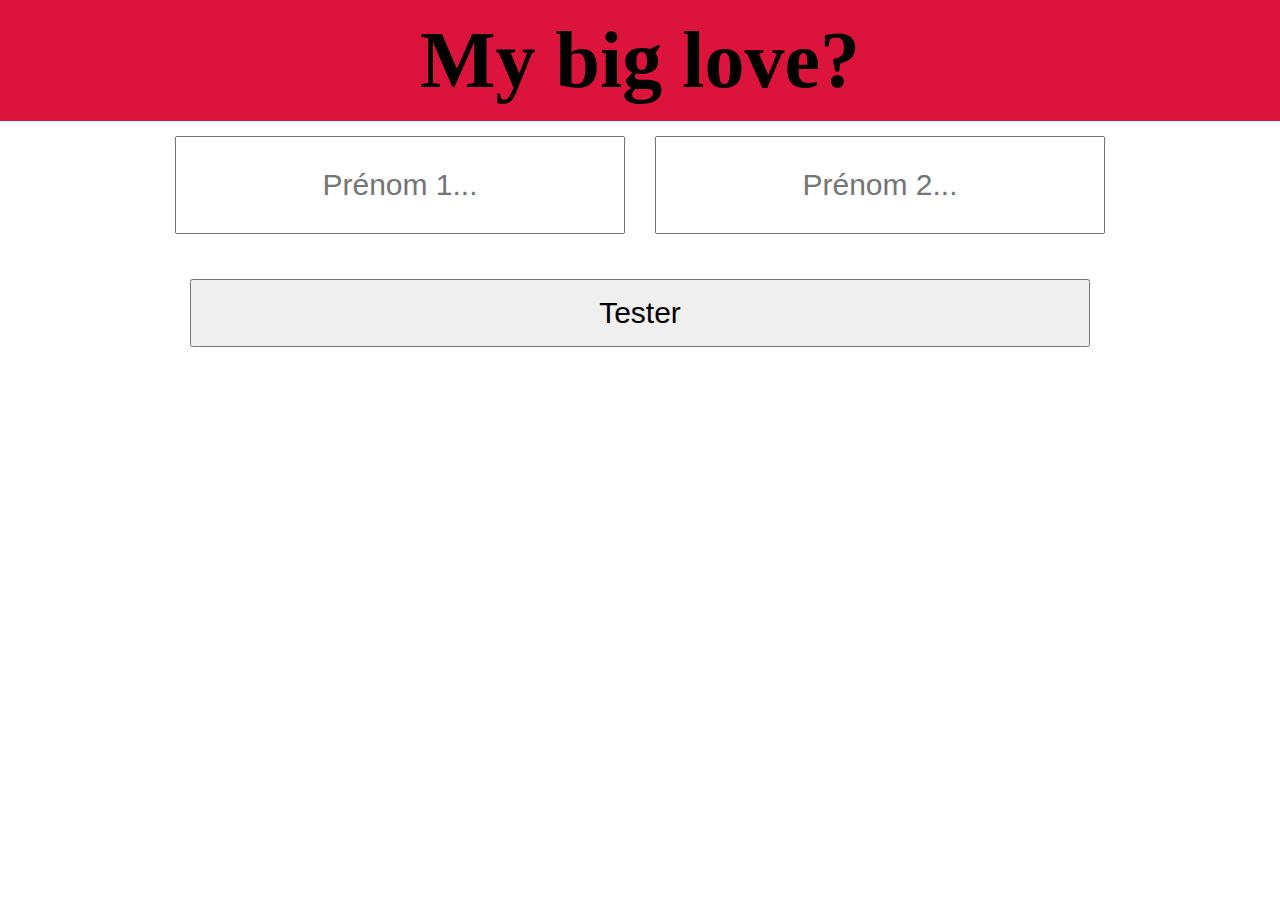
==== myLove.html @ b3fb0937 "Add files via upload" ====
<!DOCTYPE html>
<html lang="en">
<head>
    <meta charset="UTF-8">
    <meta name="viewport" content="width=device-width, initial-scale=1.0">
    <link rel="stylesheet" href="myLove.css" type="text/css">
    <title>My Love</title>
</head>
<body>
    <h1>My big love?</h1>
    
    <form>
        <input type="text" id="prenom1" name="prenom1" value="" placeholder="Prénom 1..." autocomplete="off"><br>
        <input type="text" id="prenom2" name="prenom2" value="" placeholder="Prénom 2..." autocomplete="off"><br>
        <input type="button" id="bouton" value="Tester" onclick="controle()">
    </form>

    <p id="demo"></p>
    
      

    

    <script src="myLove.js"></script>
</body>
</html>
---- myLove.css ----
*{
    margin: 0;
    padding: 0;
}

h1{
    font-size: 80px;
    text-align: center;
    padding-top: 15px;
    padding-bottom: 15px;
    background-color: crimson;
}

form{
    display: grid;
    grid-template-columns: 1fr 2fr 2fr 1fr;
    grid-template-rows: 1fr 1fr;
    
}

#prenom1{
    display: grid;
    grid-column: 2;
    margin: 15px;
    padding: 30px;
    font-size: 30px;
    text-align: center;
}
#prenom2{
    display: grid;
    grid-column: 3;
    grid-row: 1;
    margin: 15px;
    padding: 30px;
    font-size: 30px;
    text-align: center;
}
#bouton{
    display: grid;
    grid-row: 2;
    grid-column: 2 / 4;
    margin: 30px;
    font-size: 30px;
}

#demo{
    text-align: center;
    font-size: 60px;
    margin-top: 50px;
    font-weight: bolder;
}
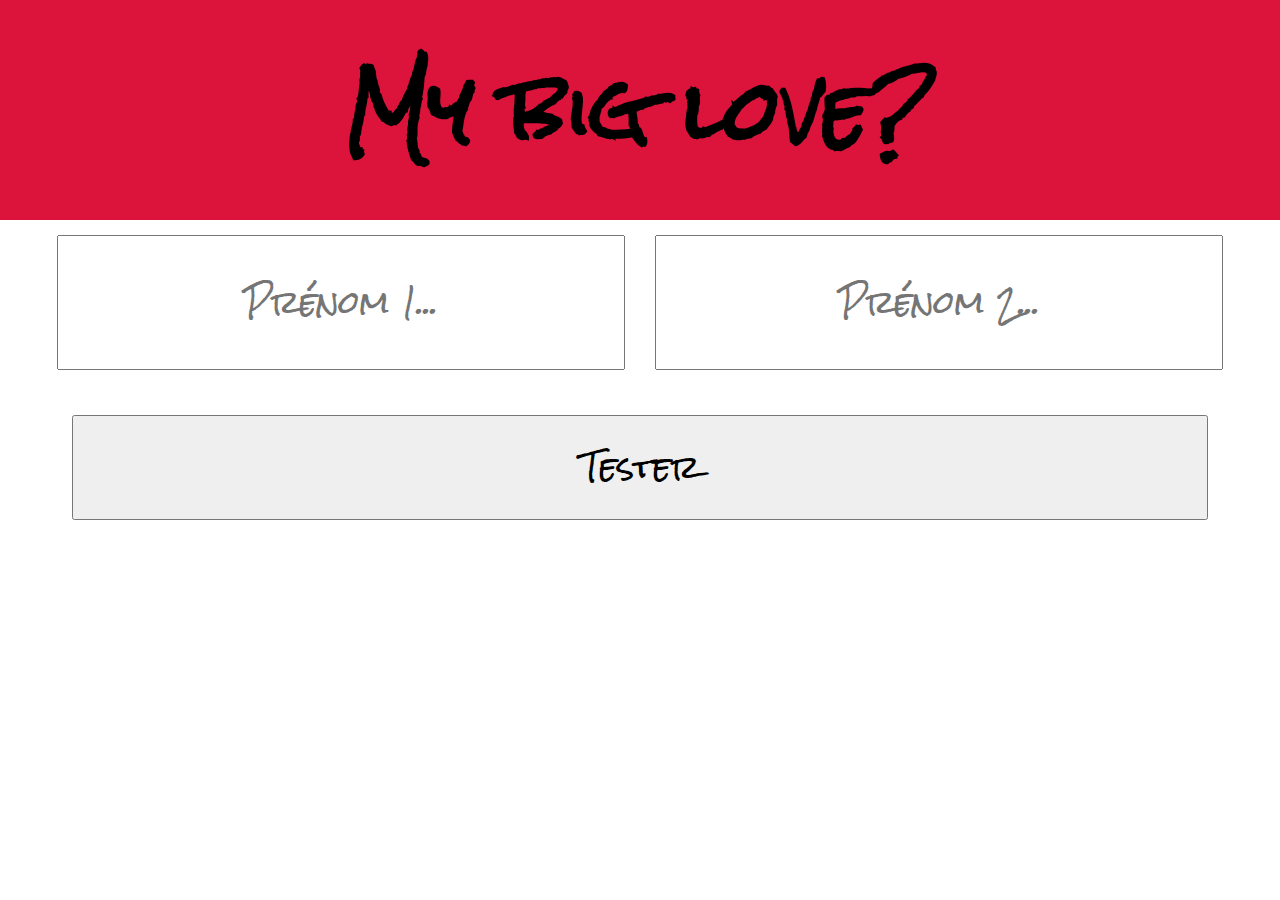
==== commit a038e706: "fonts" ====
--- a/myLove.html
+++ b/myLove.html
@@ -1,9 +1,11 @@
-<!DOCTYPE html>
+ <!DOCTYPE html>
 <html lang="en">
 <head>
     <meta charset="UTF-8">
     <meta name="viewport" content="width=device-width, initial-scale=1.0">
     <link rel="stylesheet" href="myLove.css" type="text/css">
+    <link rel="preconnect" href="https://fonts.gstatic.com">
+    <link href="https://fonts.googleapis.com/css2?family=Rock+Salt&display=swap" rel="stylesheet">
     <title>My Love</title>
 </head>
 <body>
--- a/myLove.css
+++ b/myLove.css
@@ -1,6 +1,8 @@
 *{
     margin: 0;
     padding: 0;
+    font-family: 'Rock Salt', cursive;
+
 }
 
 h1{
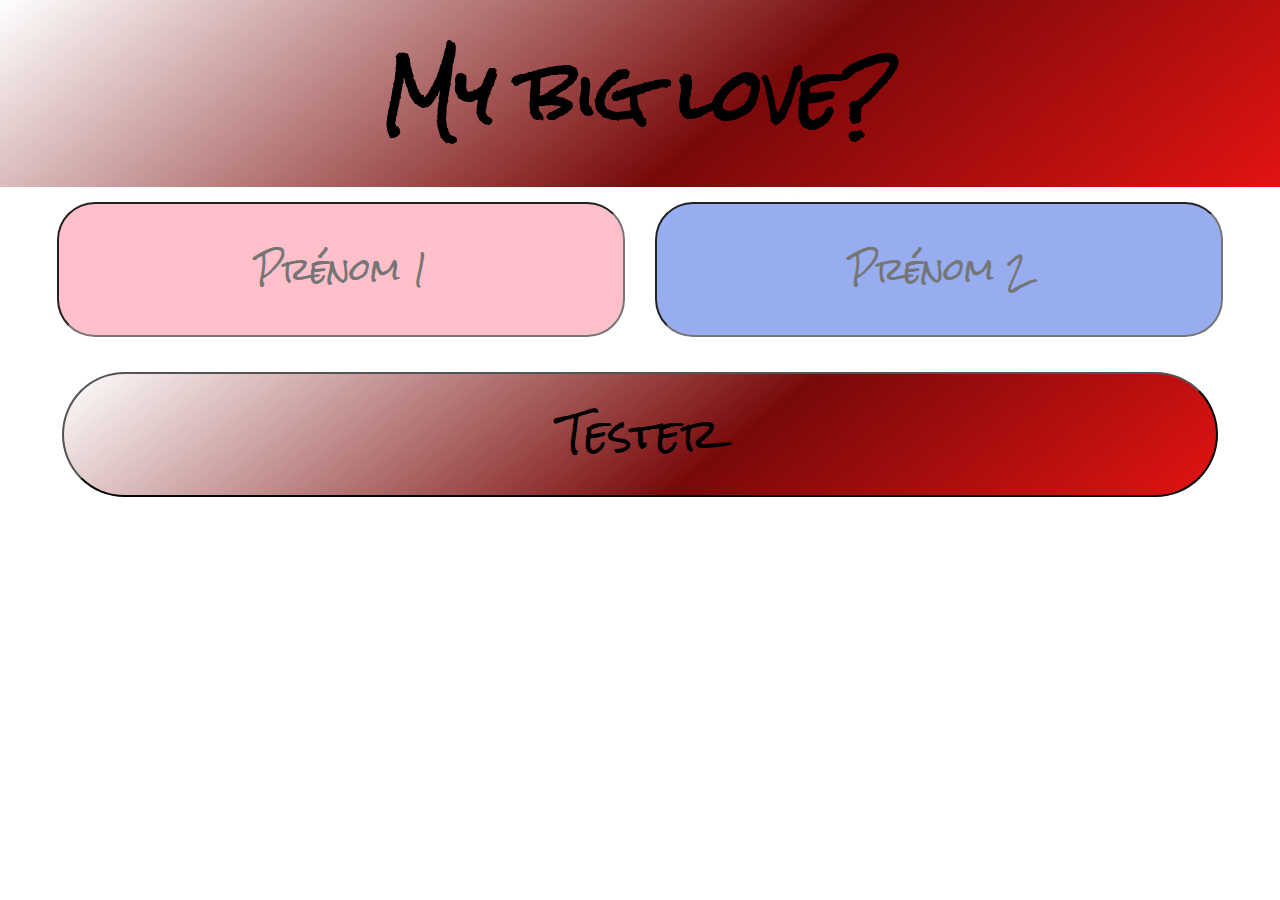
==== commit 65e13279: "color" ====
--- a/myLove.html
+++ b/myLove.html
@@ -12,8 +12,8 @@
     <h1>My big love?</h1>
     
     <form>
-        <input type="text" id="prenom1" name="prenom1" value="" placeholder="Prénom 1..." autocomplete="off"><br>
-        <input type="text" id="prenom2" name="prenom2" value="" placeholder="Prénom 2..." autocomplete="off"><br>
+        <input type="text" id="prenom1" name="prenom1" value="" placeholder="Prénom 1" autocomplete="off"><br>
+        <input type="text" id="prenom2" name="prenom2" value="" placeholder="Prénom 2" autocomplete="off"><br>
         <input type="button" id="bouton" value="Tester" onclick="controle()">
     </form>
 
--- a/myLove.css
+++ b/myLove.css
@@ -6,11 +6,11 @@
 }
 
 h1{
-    font-size: 80px;
+    font-size: 70px;
     text-align: center;
-    padding-top: 15px;
-    padding-bottom: 15px;
-    background-color: crimson;
+    padding-top: 10px;
+    padding-bottom: 10px;
+    background: linear-gradient(142deg, rgba(255,255,255,1) 0%, rgba(121,9,9,1) 58%, rgba(226,19,19,1) 100%);
 }
 
 form{
@@ -27,6 +27,8 @@
     padding: 30px;
     font-size: 30px;
     text-align: center;
+    border-radius: 1cm;
+    background-color: pink;
 }
 #prenom2{
     display: grid;
@@ -36,18 +38,22 @@
     padding: 30px;
     font-size: 30px;
     text-align: center;
+    border-radius: 1cm;
+    background-color: rgba(65, 105, 225, 0.548);
 }
 #bouton{
     display: grid;
     grid-row: 2;
     grid-column: 2 / 4;
-    margin: 30px;
-    font-size: 30px;
+    margin: 20px;
+    font-size: 40px;
+    background: linear-gradient(142deg, rgba(255,255,255,1) 0%, rgba(121,9,9,1) 58%, rgba(226,19,19,1) 100%);
+    border-radius: 2cm;
 }
 
 #demo{
     text-align: center;
     font-size: 60px;
-    margin-top: 50px;
+    margin-top: 10px;
     font-weight: bolder;
 }